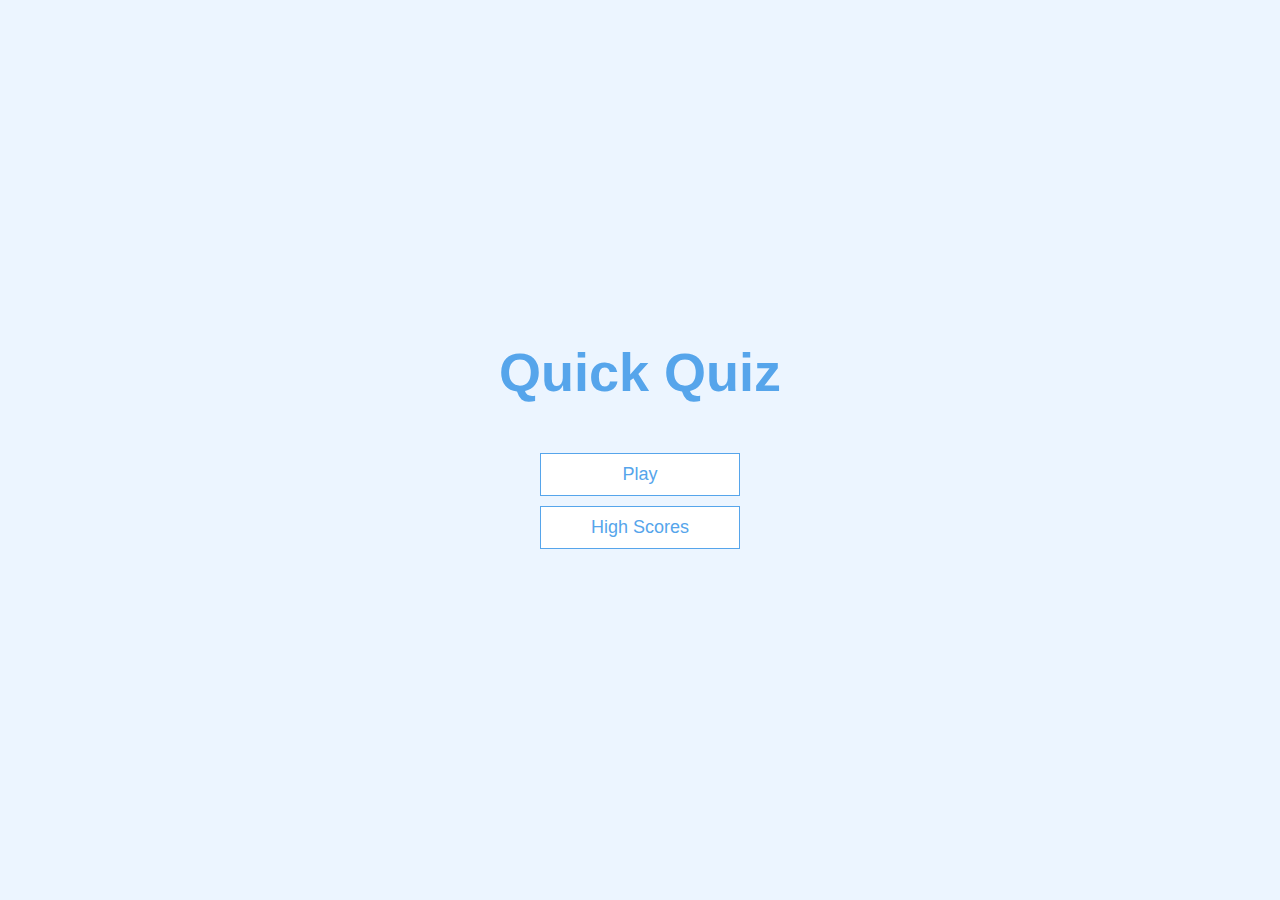
==== index.html @ a1ab3ae6 "quiz try kiya" ====
<!DOCTYPE html>
<html lang="en">
  <head>
    <meta charset="UTF-8" />
    <meta name="viewport" content="width=device-width, initial-scale=1.0" />
    <meta http-equiv="X-UA-Compatible" content="ie=edge" />
    <title>Quick Quiz</title>
    <link rel="stylesheet" href="app.css" />
  </head>
  <body>
    <div class="container">
      <div id="home" class="flex-center flex-column">
        <h1>Quick Quiz</h1>
        <a class="btn" href="/game.html">Play</a>
        <a class="btn" href="/highscores.html">High Scores</a>
      </div>
    </div>
  </body>
</html>
---- app.css ----
:root {
  background-color: #ecf5ff;
  font-size: 62.5%;
}

* {
  box-sizing: border-box;
  font-family: Arial, Helvetica, sans-serif;
  margin: 0;
  padding: 0;
  color: #333;
}

h1,
h2,
h3,
h4 {
  margin-bottom: 1rem;
}

h1 {
  font-size: 5.4rem;
  color: #56a5eb;
  margin-bottom: 5rem;
}

h1 > span {
  font-size: 2.4rem;
  font-weight: 500;
}

h2 {
  font-size: 4.2rem;
  margin-bottom: 4rem;
  font-weight: 700;
}

h3 {
  font-size: 2.8rem;
  font-weight: 500;
}

/* UTILITIES */

.container {
  width: 100vw;
  height: 100vh;
  display: flex;
  justify-content: center;
  align-items: center;
  max-width: 80rem;
  margin: 0 auto;
  padding: 2rem;
}

.container > * {
  width: 100%;
}

.flex-column {
  display: flex;
  flex-direction: column;
}

.flex-center {
  justify-content: center;
  align-items: center;
}

.justify-center {
  justify-content: center;
}

.text-center {
  text-align: center;
}

.hidden {
  display: none;
}

/* BUTTONS */
.btn {
  font-size: 1.8rem;
  padding: 1rem 0;
  width: 20rem;
  text-align: center;
  border: 0.1rem solid #56a5eb;
  margin-bottom: 1rem;
  text-decoration: none;
  color: #56a5eb;
  background-color: white;
}

.btn:hover {
  cursor: pointer;
  box-shadow: 0 0.4rem 1.4rem 0 rgba(86, 185, 235, 0.5);
  transform: translateY(-0.1rem);
  transition: transform 150ms;
}

.btn[disabled]:hover {
  cursor: not-allowed;
  box-shadow: none;
  transform: none;
}
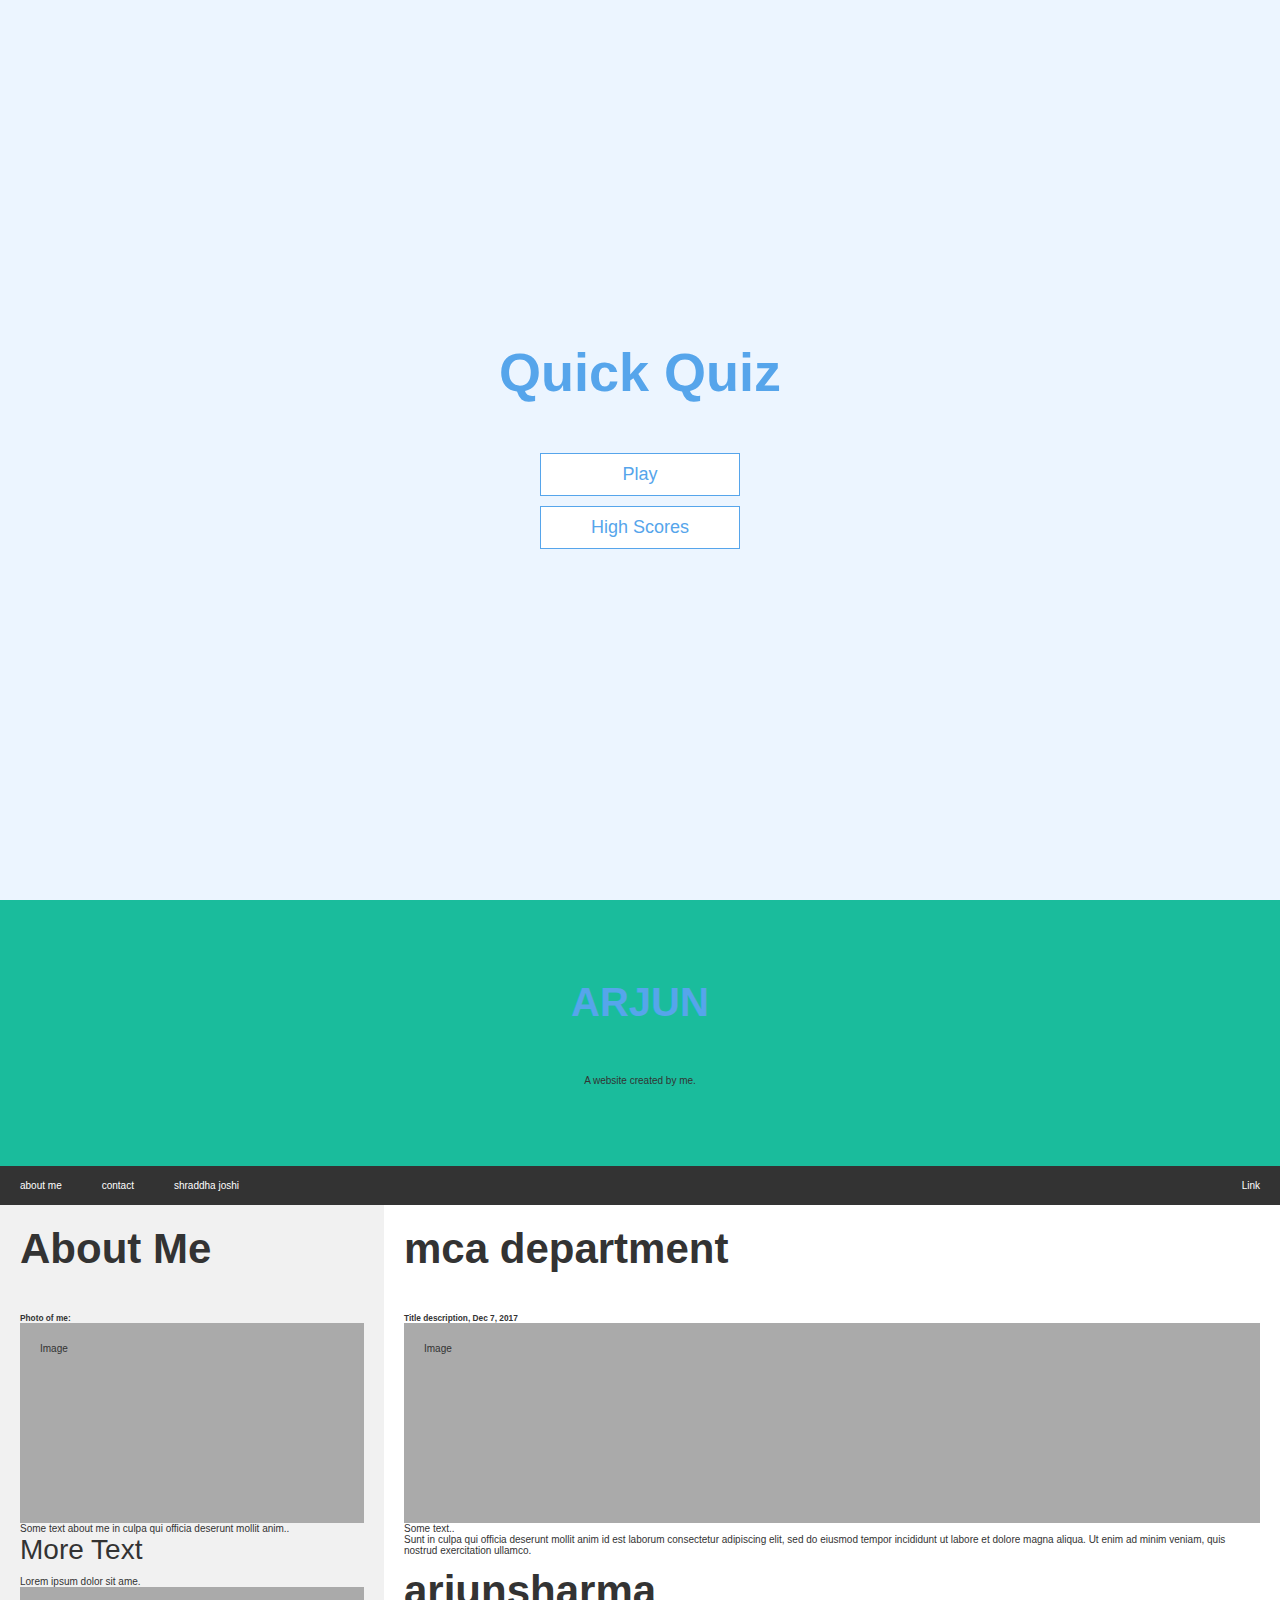
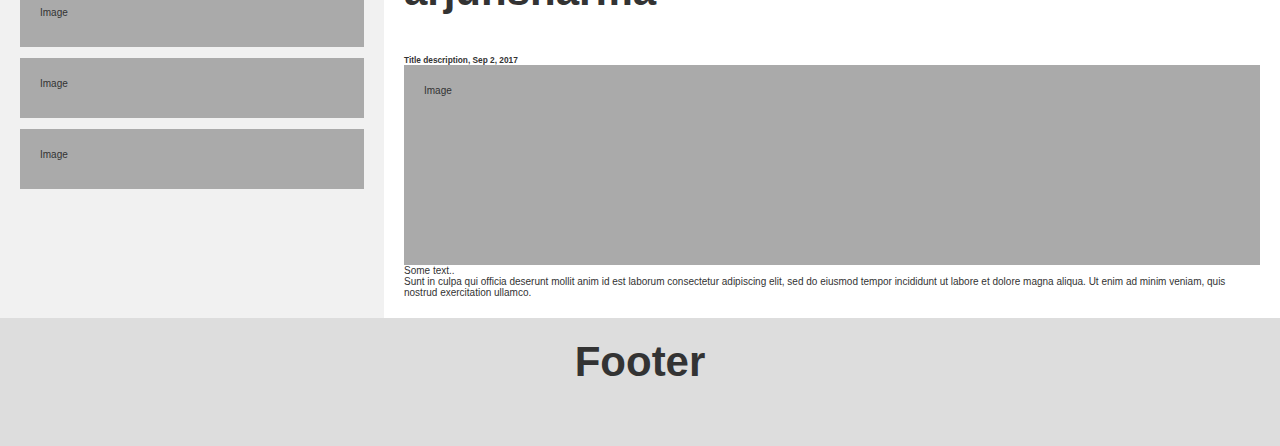
==== commit 7015c3e4: "little change" ====
--- a/index.html
+++ b/index.html
@@ -15,5 +15,54 @@
         <a class="btn" href="/highscores.html">High Scores</a>
       </div>
     </div>
+
+
+    <div class="header">
+      <h1>ARJUN</h1>
+      <p>A website created by me.</p>
+    </div>
+    
+    <div class="navbar">
+      <a href="#">about me</a>
+      <a href="#">contact</a>
+      <a href="#">shraddha joshi</a>
+      <a href="#" class="right">Link</a>
+    </div>
+    
+    <div class="row">
+      <div class="side">
+        <h2>About Me</h2>
+        <h5>Photo of me:</h5>
+        <div class="fakeimg" style="height:200px;">Image</div>
+        <p>Some text about me in culpa qui officia deserunt mollit anim..</p>
+        <h3>More Text</h3>
+        <p>Lorem ipsum dolor sit ame.</p>
+        <div class="fakeimg" style="height:60px;">Image</div><br>
+        <div class="fakeimg" style="height:60px;">Image</div><br>
+        <div class="fakeimg" style="height:60px;">Image</div>
+      </div>
+      <div class="main">
+        <h2>mca department</h2>
+        <h5>Title description, Dec 7, 2017</h5>
+        <div class="fakeimg" style="height:200px;">Image</div>
+        <p>Some text..</p>
+        <p>Sunt in culpa qui officia deserunt mollit anim id est laborum consectetur adipiscing elit, sed do eiusmod tempor incididunt ut labore et dolore magna aliqua. Ut enim ad minim veniam, quis nostrud exercitation ullamco.</p>
+        <br>
+        <h2>arjunsharma</h2>
+        <h5>Title description, Sep 2, 2017</h5>
+        <div class="fakeimg" style="height:200px;">Image</div>
+        <p>Some text..</p>
+        <p>Sunt in culpa qui officia deserunt mollit anim id est laborum consectetur adipiscing elit, sed do eiusmod tempor incididunt ut labore et dolore magna aliqua. Ut enim ad minim veniam, quis nostrud exercitation ullamco.</p>
+      </div>
+    </div>
+    
+    <div class="footer">
+      <h2>Footer</h2>
+    </div>
+    
+
+    
   </body>
 </html>
+
+
--- a/app.css
+++ b/app.css
@@ -104,3 +104,107 @@
   box-shadow: none;
   transform: none;
 }
+
+* {
+  box-sizing: border-box;
+}
+
+/* Style the body */
+body {
+  font-family: Arial, Helvetica, sans-serif;
+  margin: 0;
+}
+
+/* Header/logo Title */
+.header {
+  padding: 80px;
+  text-align: center;
+  background: #1abc9c;
+  color: white;
+}
+
+/* Increase the font size of the heading */
+.header h1 {
+  font-size: 40px;
+}
+
+/* Style the top navigation bar */
+.navbar {
+  overflow: hidden;
+  background-color: #333;
+}
+
+/* Style the navigation bar links */
+.navbar a {
+  float: left;
+  display: block;
+  color: white;
+  text-align: center;
+  padding: 14px 20px;
+  text-decoration: none;
+}
+
+/* Right-aligned link */
+.navbar a.right {
+  float: right;
+}
+
+/* Change color on hover */
+.navbar a:hover {
+  background-color: #ddd;
+  color: black;
+}
+
+/* Column container */
+.row {  
+  display: -ms-flexbox; /* IE10 */
+  display: flex;
+  -ms-flex-wrap: wrap; /* IE10 */
+  flex-wrap: wrap;
+}
+
+/* Create two unequal columns that sits next to each other */
+/* Sidebar/left column */
+.side {
+  -ms-flex: 30%; /* IE10 */
+  flex: 30%;
+  background-color: #f1f1f1;
+  padding: 20px;
+}
+
+/* Main column */
+.main {   
+  -ms-flex: 70%; /* IE10 */
+  flex: 70%;
+  background-color: white;
+  padding: 20px;
+}
+
+/* Fake image, just for this example */
+.fakeimg {
+  background-color: #aaa;
+  width: 100%;
+  padding: 20px;
+}
+
+/* Footer */
+.footer {
+  padding: 20px;
+  text-align: center;
+  background: #ddd;
+}
+
+/* Responsive layout - when the screen is less than 700px wide, make the two columns stack on top of each other instead of next to each other */
+@media screen and (max-width: 700px) {
+  .row {   
+    flex-direction: column;
+  }
+}
+
+/* Responsive layout - when the screen is less than 400px wide, make the navigation links stack on top of each other instead of next to each other */
+@media screen and (max-width: 400px) {
+  .navbar a {
+    float: none;
+    width: 100%;
+  }
+}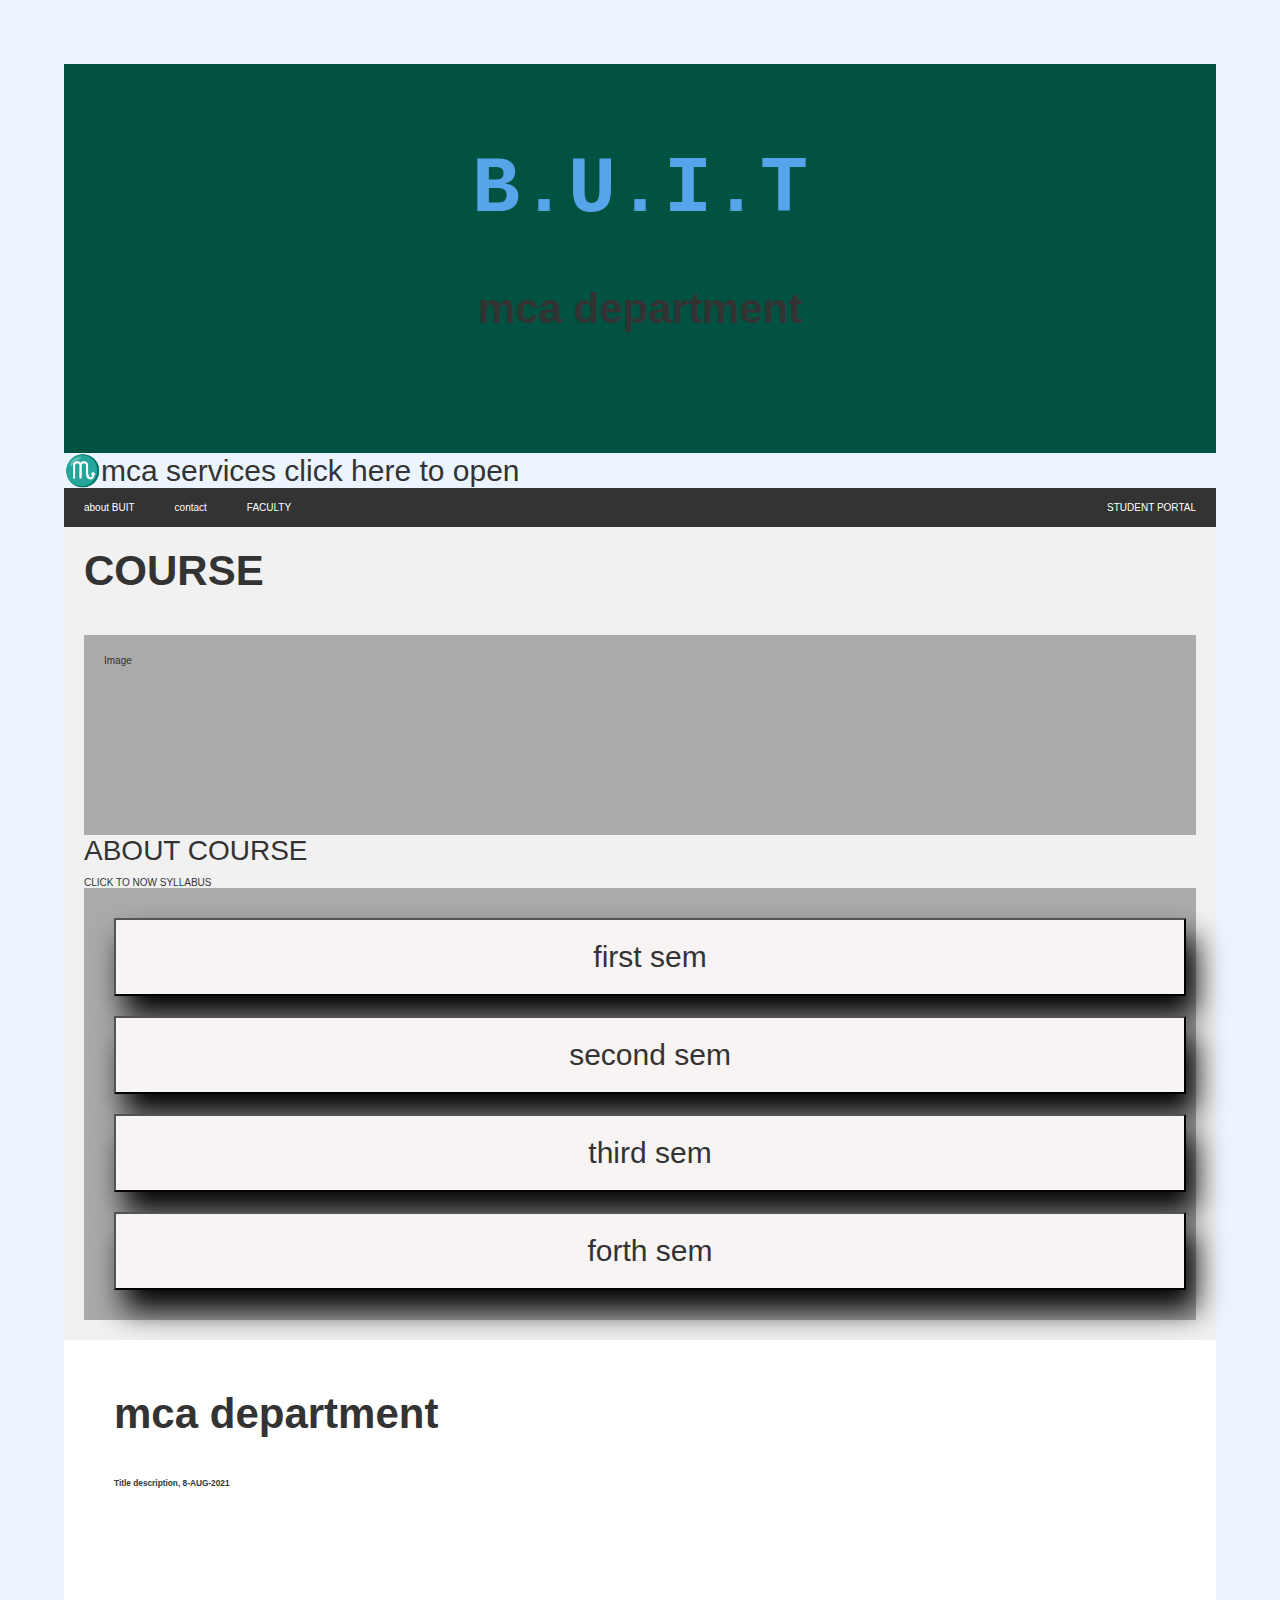
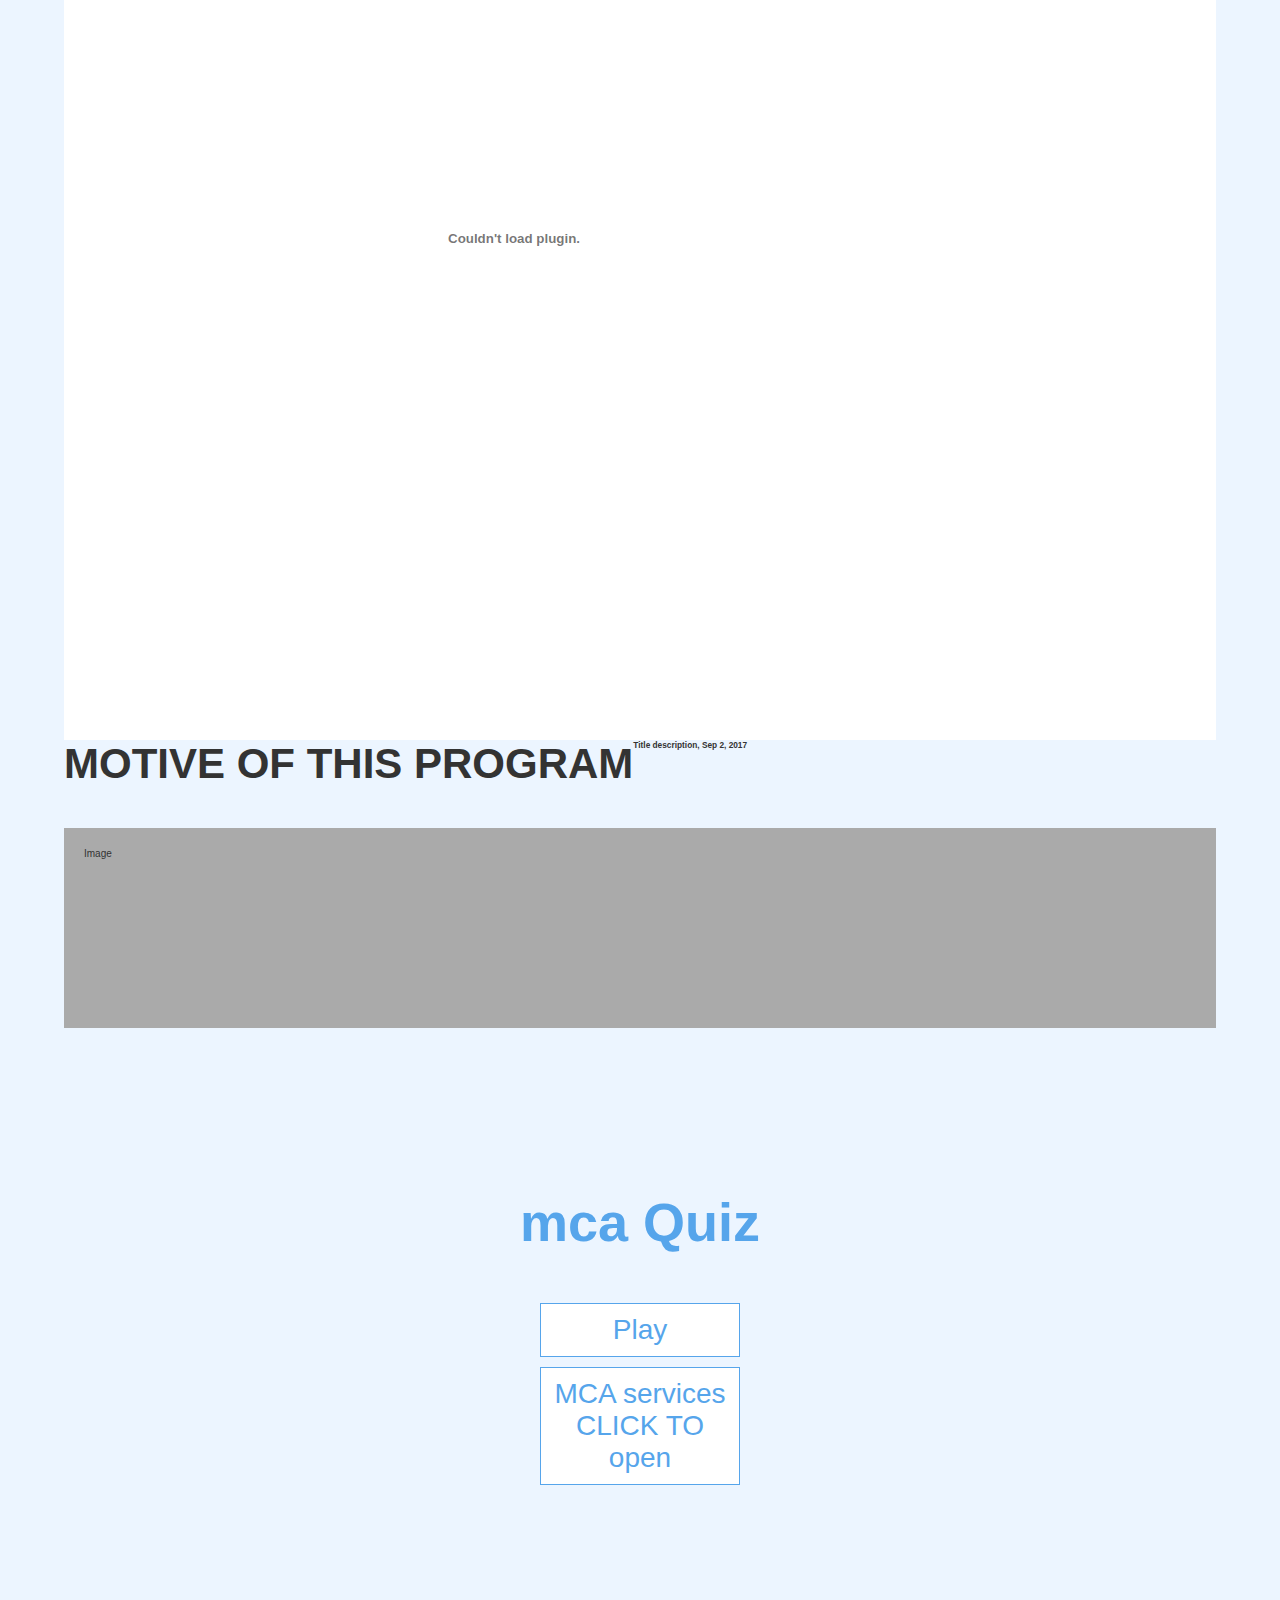
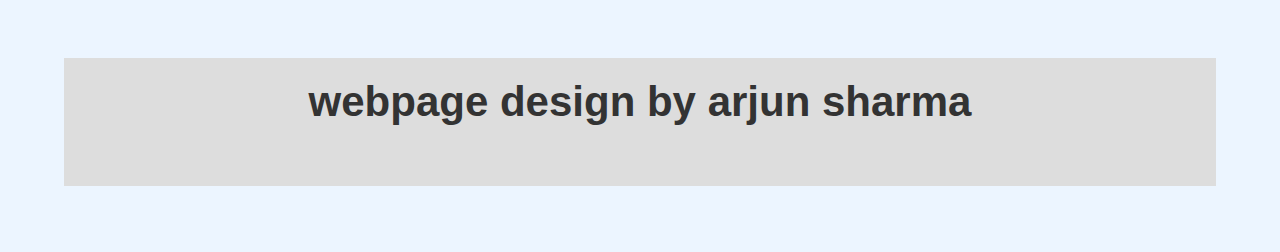
==== commit 9d155248: "new update" ====
--- a/index.html
+++ b/index.html
@@ -8,60 +8,106 @@
     <link rel="stylesheet" href="app.css" />
   </head>
   <body>
-    <div class="container">
-      <div id="home" class="flex-center flex-column">
-        <h1>Quick Quiz</h1>
-        <a class="btn" href="/game.html">Play</a>
-        <a class="btn" href="/highscores.html">High Scores</a>
-      </div>
+
+   
+
+
+
+
+    <div class="header">
+      <h1>B.U.I.T </h1>
+      <h2>mca department</h2>
+
+      
+
     </div>
 
 
-    <div class="header">
-      <h1>ARJUN</h1>
-      <p>A website created by me.</p>
-    </div>
+    <button1 style="font-size:30px;cursor:pointer;" onclick="openNav()">&#9807;mca services click here to  open</button1>
     
     <div class="navbar">
-      <a href="#">about me</a>
+      <a href="#">about BUIT</a>
       <a href="#">contact</a>
-      <a href="#">shraddha joshi</a>
-      <a href="#" class="right">Link</a>
+      <a href="#">FACULTY</a>
+      <a href="#" class="right">STUDENT PORTAL</a>
     </div>
     
     <div class="row">
       <div class="side">
-        <h2>About Me</h2>
-        <h5>Photo of me:</h5>
+        <h2>COURSE</h2>
+        
         <div class="fakeimg" style="height:200px;">Image</div>
-        <p>Some text about me in culpa qui officia deserunt mollit anim..</p>
-        <h3>More Text</h3>
-        <p>Lorem ipsum dolor sit ame.</p>
-        <div class="fakeimg" style="height:60px;">Image</div><br>
-        <div class="fakeimg" style="height:60px;">Image</div><br>
-        <div class="fakeimg" style="height:60px;">Image</div>
+        <p></p>
+        <h3>ABOUT COURSE</h3>
+        <p>CLICK TO NOW SYLLABUS</p>
+
+        <div class="BTN">
+          <button href="mmm.pdf">first sem</button>
+          <button href="">second sem</button>
+          <button href="">third sem</button>
+          <button href="">forth sem</button>
+        </div>
+        
       </div>
       <div class="main">
         <h2>mca department</h2>
-        <h5>Title description, Dec 7, 2017</h5>
-        <div class="fakeimg" style="height:200px;">Image</div>
-        <p>Some text..</p>
-        <p>Sunt in culpa qui officia deserunt mollit anim id est laborum consectetur adipiscing elit, sed do eiusmod tempor incididunt ut labore et dolore magna aliqua. Ut enim ad minim veniam, quis nostrud exercitation ullamco.</p>
+        <h5>Title description, 8-AUG-2021</h5>
+        
+        <embed src="mmm.pdf" width="800px" height="700px" type="application/pdf" ></embed>
+        </div>
+        
         <br>
-        <h2>arjunsharma</h2>
+        <h2>MOTIVE OF THIS PROGRAM</h2>
         <h5>Title description, Sep 2, 2017</h5>
         <div class="fakeimg" style="height:200px;">Image</div>
-        <p>Some text..</p>
-        <p>Sunt in culpa qui officia deserunt mollit anim id est laborum consectetur adipiscing elit, sed do eiusmod tempor incididunt ut labore et dolore magna aliqua. Ut enim ad minim veniam, quis nostrud exercitation ullamco.</p>
+        
+      </div>
+    </div>
+
+    <div id="myNav" class="overlay">
+      <a href="javascript:void(0)" class="closebtn" onclick="closeNav()">&times;</a>
+      
+      <div class="overlay-content">
+
+        <div class="welcome">
+        <h8>WELCOME TO MCA department</h8>
+        </div>
+
+        <a href="#">About</a>
+        <a href="#">Services</a>
+        <a href="#">FACULTY</a>
+        <a href="#">PLACEMENT</a>
+        <a href="#">MORE</a>
+        
+      </div>
+    </div>
+
+    <div class="container">
+      <div id="home" class="flex-center flex-column">
+        <h1>mca Quiz</h1>
+        <a class="btn" href="">Play</a>
+        <a class="btn" style="cursor:pointer " onclick="openNav()">MCA services CLICK TO open</a>
+
+        
       </div>
     </div>
     
     <div class="footer">
-      <h2>Footer</h2>
+      <h2>webpage design by arjun sharma </h2>
     </div>
     
 
     
+
+    <script>
+    function openNav() {
+      document.getElementById("myNav").style.width = "100%";
+    }
+    
+    function closeNav() {
+      document.getElementById("myNav").style.width = "0%";
+    }
+    </script>
   </body>
 </html>
 
--- a/app.css
+++ b/app.css
@@ -43,8 +43,8 @@
 /* UTILITIES */
 
 .container {
-  width: 100vw;
-  height: 100vh;
+  width: 50vw;
+  height: 70vh;
   display: flex;
   justify-content: center;
   align-items: center;
@@ -54,7 +54,7 @@
 }
 
 .container > * {
-  width: 100%;
+  width: 80%;
 }
 
 .flex-column {
@@ -81,7 +81,7 @@
 
 /* BUTTONS */
 .btn {
-  font-size: 1.8rem;
+  font-size: 2.8rem;
   padding: 1rem 0;
   width: 20rem;
   text-align: center;
@@ -94,9 +94,9 @@
 
 .btn:hover {
   cursor: pointer;
-  box-shadow: 0 0.4rem 1.4rem 0 rgba(86, 185, 235, 0.5);
+  box-shadow: 1px 1.4rem 1.4rem 0 rgba(86, 185, 235, 0.5);
   transform: translateY(-0.1rem);
-  transition: transform 150ms;
+  transition: transform 250ms;
 }
 
 .btn[disabled]:hover {
@@ -113,19 +113,32 @@
 body {
   font-family: Arial, Helvetica, sans-serif;
   margin: 0;
+  padding: 5%;
 }
 
 /* Header/logo Title */
 .header {
   padding: 80px;
   text-align: center;
-  background: #1abc9c;
+  background: #025242;
   color: white;
+  font-family:monospace;
+  transition: 0.9s;
+}
+
+h1:hover{
+  color: #ddd;
+  transition: 0.5ss;
 }
 
 /* Increase the font size of the heading */
 .header h1 {
-  font-size: 40px;
+  font-size: 80px;
+  font-family:monospace;
+}
+
+.p1{
+  font-size: 60px;
 }
 
 /* Style the top navigation bar */
@@ -153,6 +166,7 @@
 .navbar a:hover {
   background-color: #ddd;
   color: black;
+  cursor: pointer;
 }
 
 /* Column container */
@@ -177,7 +191,8 @@
   -ms-flex: 70%; /* IE10 */
   flex: 70%;
   background-color: white;
-  padding: 20px;
+  padding: 50px;
+  height: 1000px;
 }
 
 /* Fake image, just for this example */
@@ -187,6 +202,31 @@
   padding: 20px;
 }
 
+.BTN {
+  background-color: #aaa;
+  width: 100%;
+  padding: 20px;
+
+}
+button{
+  background-color: rgb(248, 244, 244);
+  width: 100%;
+  padding: 20px;
+  margin: 10px;
+  cursor:pointer;
+  box-shadow: 10px 20px 30px 0px black;
+  font-size: 3rem;
+  transition: 0.9s;
+}
+
+button:hover{
+  color:rgb(0, 116, 116) ;
+}
+
+
+.button1{
+  background-color: rgb(43, 107, 107);
+}
 /* Footer */
 .footer {
   padding: 20px;
@@ -207,4 +247,60 @@
     float: none;
     width: 100%;
   }
+}
+
+.overlay {
+  height: 100%;
+  width: 0;
+  position: fixed;
+  z-index: 1;
+  top: 0;
+  left: 0;
+  background-color: rgb(150, 22, 22);
+  background-color: rgba(0,0,0, 0.9);
+  overflow-x: hidden;
+  transition: 0.5s;
+}
+ .welcome{
+  font-size: 8rem;
+  color: #fafafa;
+  padding-top: 10px;
+}
+
+.overlay-content {
+  position: relative;
+  top: 15%;
+  width:100%;
+  text-align: center;
+  margin-top: 30px;
+}
+
+.overlay a {
+  padding: 8px;
+  text-decoration: none;
+  font-size: 36px;
+  color: #0736d1;
+  display: block;
+  transition: 0.3s;
+}
+
+.overlay a:hover, .overlay a:focus {
+  color: #f1f1f1;
+}
+
+.overlay .closebtn {
+  position: absolute;
+  top: 20px;
+  right: 45px;
+  font-size: 60px;
+}
+
+@media screen and (max-height: 450px) {
+  .overlay a {font-size: 20px}
+  .overlay .closebtn {
+  font-size: 40px;
+  top: 15px;
+  right: 35px;
+  position: fixed;
+  }
 }